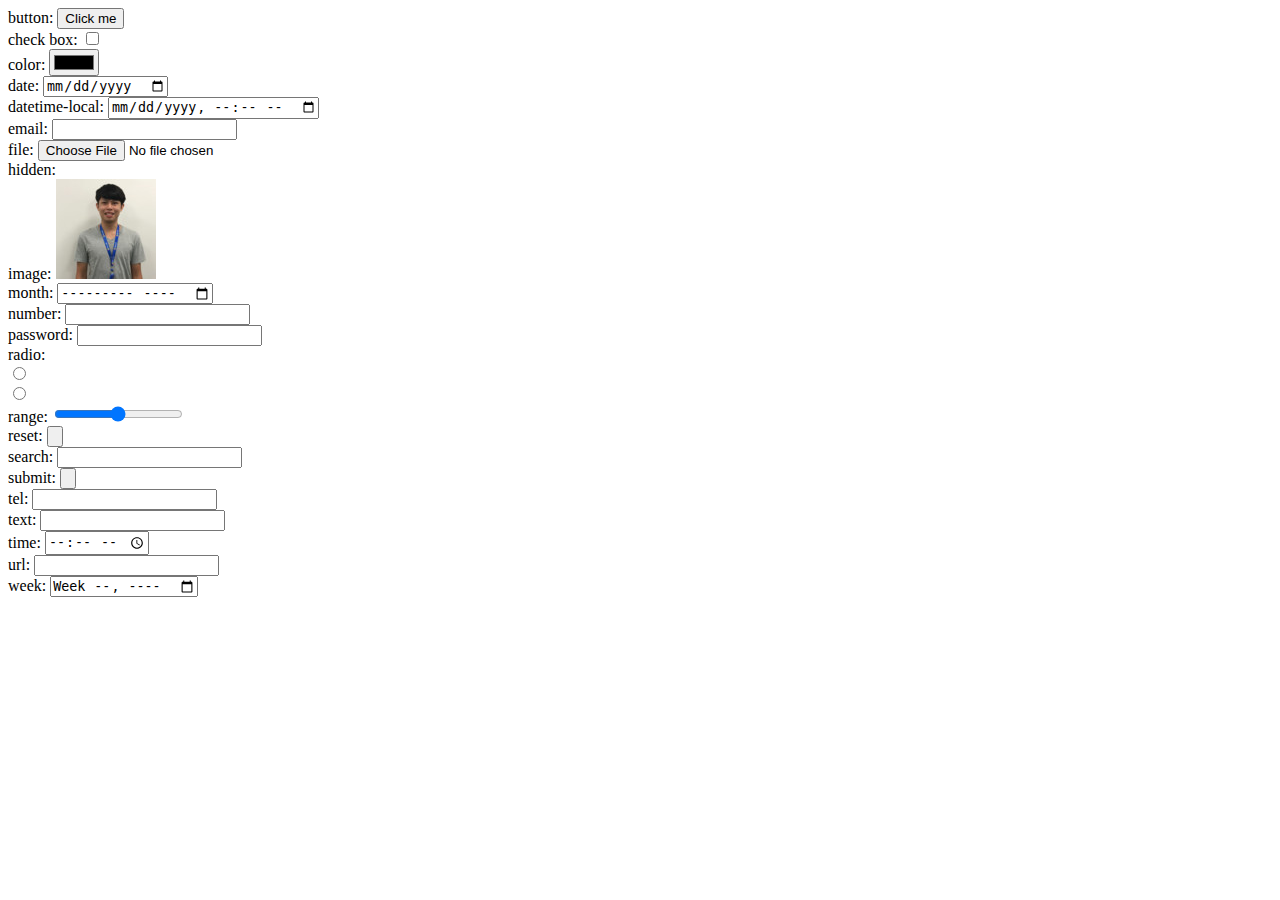
==== test.html @ 20d776dd "Completed the HTML intermediate course." ====
<!DOCTYPE html>
<html lang="en">
<head>
    <meta charset="UTF-8">
    <meta name="viewport" content="width=device-width, initial-scale=1.0">
    <meta http-equiv="X-UA-Compatible" content="ie=edge">
    <title>Document</title>
</head>
<body>
    <form action="get">
        <label for="">button: </label>
        <input type="button" value="Click me">
        <br>
        <label for="">check box: </label>
        <input type="checkbox">
        <br>
        <label for="">color: </label>
        <input type="color">
        <br>
        <label for="">date: </label>
        <input type="date">
        <br>
        <label for="">datetime-local: </label>
        <input type="datetime-local">
        <br>
        <label for="">email: </label>
        <input type="email">
        <br>
        <label for="">file: </label>
        <input type="file" accept=".html">
        <br>
        <label for="">hidden: </label>
        <input type="hidden">
        <br>
        <label for="">image: </label>
        <input type="image" src="./HTML - Personal Site/ProfilePic.jpeg">
        <br>
        <label for="">month: </label>
        <input type="month">
        <br>
        <label for="">number: </label>
        <input type="number" name="" id="">
        <br>
        <label for="">password: </label>
        <input type="password" name="" id="">
        <br>
        <label for="">radio: </label>
        <br>
        <input type="radio" name="radio" id="">
        <br>
        <input type="radio" name="radio" id="">
        <br>
        <label for="">range: </label>
        <input type="range" min="0" max="100">
        <br>
        <label for="">reset: </label>
        <input type="reset" value="">
        <br>
        <label for="">search: </label>
        <input type="search" name="" id="">
        <br>
        <label for="">submit: </label>
        <input type="submit" value="">
        <br>
        <label for="">tel: </label>
        <input type="tel" name="" id="">
        <br>
        <label for="">text: </label>
        <input type="text" name="" id="">
        <br>
        <label for="">time: </label>
        <input type="time" name="" id="">
        <br>
        <label for="">url: </label>
        <input type="url" name="" id="">
        <br>
        <label for="">week: </label>
        <input type="week" name="" id="">
        <br>
    </form>
</body>
</html>
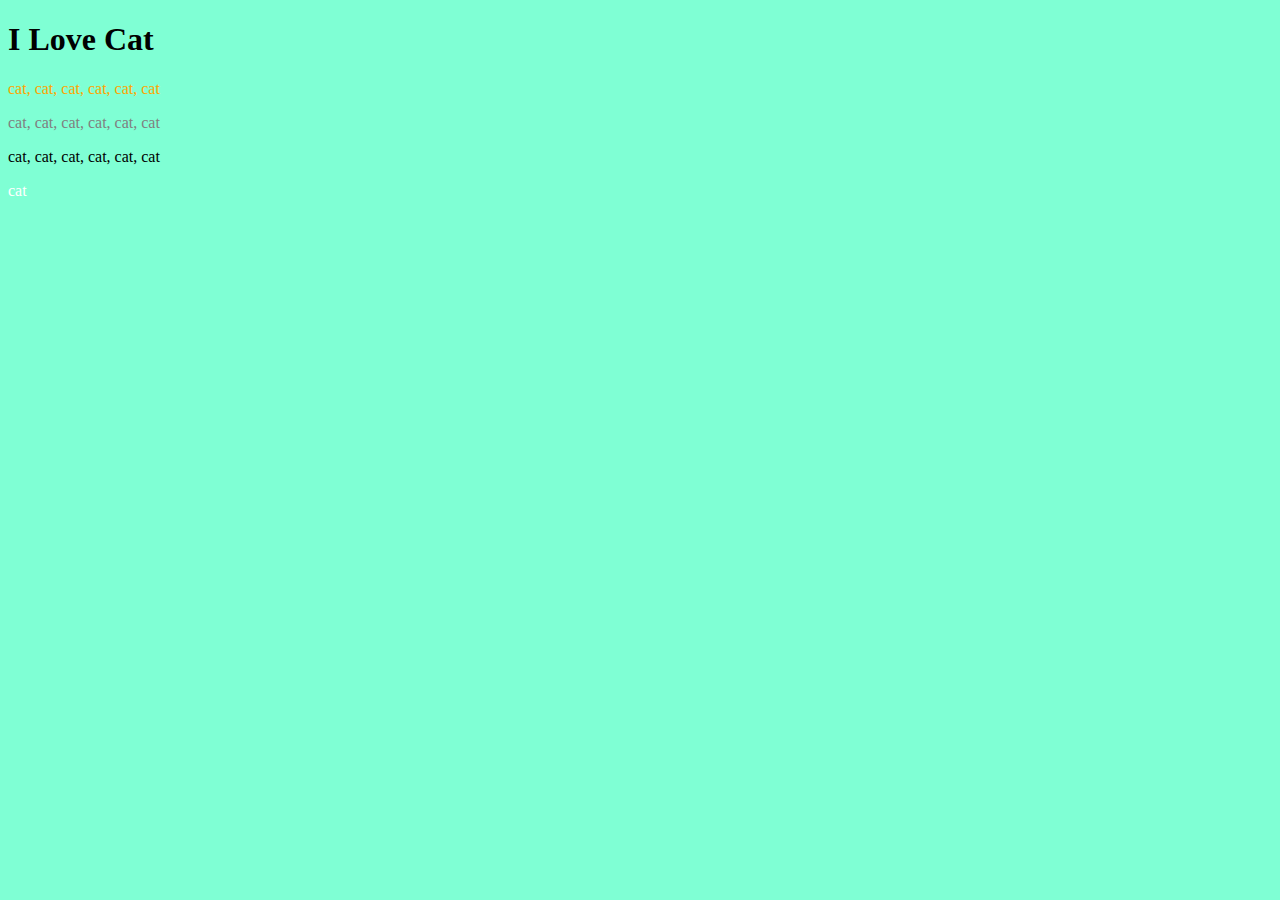
==== commit cc520bb1: "Practice CSS Selector on elements, classes, and ids in test.css & test.html." ====
--- a/test.html
+++ b/test.html
@@ -5,78 +5,13 @@
     <meta name="viewport" content="width=device-width, initial-scale=1.0">
     <meta http-equiv="X-UA-Compatible" content="ie=edge">
     <title>Document</title>
+    <link rel="stylesheet" href="test.css">
 </head>
 <body>
-    <form action="get">
-        <label for="">button: </label>
-        <input type="button" value="Click me">
-        <br>
-        <label for="">check box: </label>
-        <input type="checkbox">
-        <br>
-        <label for="">color: </label>
-        <input type="color">
-        <br>
-        <label for="">date: </label>
-        <input type="date">
-        <br>
-        <label for="">datetime-local: </label>
-        <input type="datetime-local">
-        <br>
-        <label for="">email: </label>
-        <input type="email">
-        <br>
-        <label for="">file: </label>
-        <input type="file" accept=".html">
-        <br>
-        <label for="">hidden: </label>
-        <input type="hidden">
-        <br>
-        <label for="">image: </label>
-        <input type="image" src="./HTML - Personal Site/ProfilePic.jpeg">
-        <br>
-        <label for="">month: </label>
-        <input type="month">
-        <br>
-        <label for="">number: </label>
-        <input type="number" name="" id="">
-        <br>
-        <label for="">password: </label>
-        <input type="password" name="" id="">
-        <br>
-        <label for="">radio: </label>
-        <br>
-        <input type="radio" name="radio" id="">
-        <br>
-        <input type="radio" name="radio" id="">
-        <br>
-        <label for="">range: </label>
-        <input type="range" min="0" max="100">
-        <br>
-        <label for="">reset: </label>
-        <input type="reset" value="">
-        <br>
-        <label for="">search: </label>
-        <input type="search" name="" id="">
-        <br>
-        <label for="">submit: </label>
-        <input type="submit" value="">
-        <br>
-        <label for="">tel: </label>
-        <input type="tel" name="" id="">
-        <br>
-        <label for="">text: </label>
-        <input type="text" name="" id="">
-        <br>
-        <label for="">time: </label>
-        <input type="time" name="" id="">
-        <br>
-        <label for="">url: </label>
-        <input type="url" name="" id="">
-        <br>
-        <label for="">week: </label>
-        <input type="week" name="" id="">
-        <br>
-    </form>
+    <h1>I Love Cat</h1>
+    <p class="Orange">cat, cat, cat, cat, cat, cat</p>
+    <p class="Gray">cat, cat, cat, cat, cat, cat</p>
+    <p class="Black">cat, cat, cat, cat, cat, cat</p>
+    <p id="WhiteCat">cat</p>
 </body>
 </html>--- a/test.css
+++ b/test.css
@@ -0,0 +1,19 @@
+body {
+    background-color: aquamarine;
+}
+
+.Orange {
+    color: orange;
+}
+
+.Gray {
+    color: gray;
+}
+
+.Black {
+    color: black;
+}
+
+#WhiteCat {
+    color: white;
+}